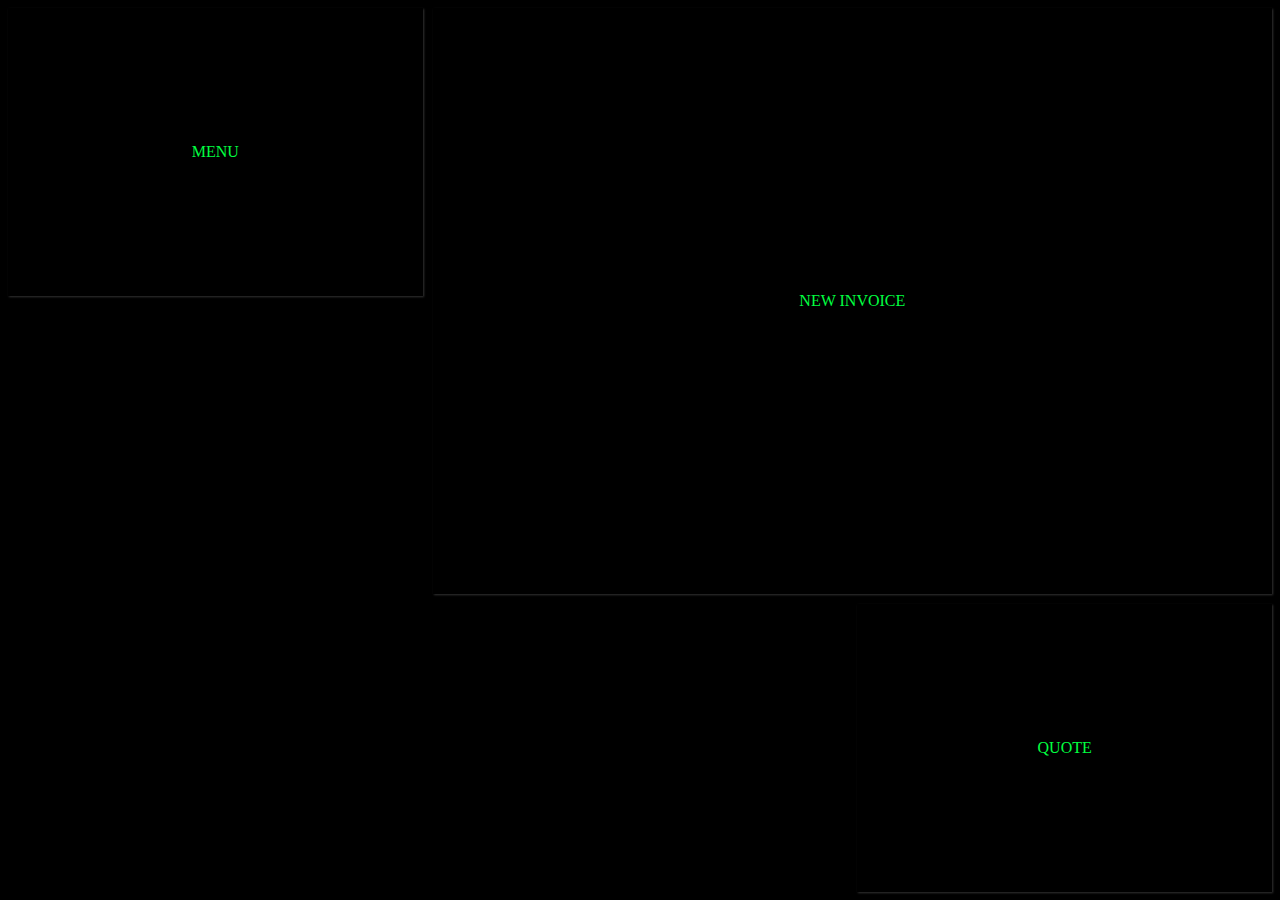
==== index.html @ 23ac1b5d "Rename index.php to index.html" ====
<!DOCTYPE html>
<html lang="en">
<head>
    <script src="script.js"></script>
    <link rel="stylesheet" href="style.css">
    <meta charset="UTF-8">
    <meta name="viewport" content="width=device-width, initial-scale=1.0">
    <meta http-equiv="X-UA-Compatible" content="ie=edge">
    <title>Document</title>
</head>
<body>
    <div class="view">
        <div class="grid-item info">
            MENU
        </div>
        <div class="grid-item main">
            NEW INVOICE
        </div>
        <div class="grid-item sub-main">
            QUOTE
        </div>
    </div>
</body>
</html>
---- style.css ----
@import "css_modules/reset.css";


body {
    background: black;
    color: #00FF41;
    width: 100vw;
    height: 100vh;
    padding: 0.5rem;
}

.view {
    width: 100%;
    height: 100%;
    display: grid;
    grid-template: 1fr 1fr 1fr / 1fr 1fr 1fr;
    gap: 10px;
}

.grid-item {
    box-shadow: 1px 1px 2px rgba(255, 255, 255, 0.2);
    display: grid;
    justify-content: center;
    align-items: center;
}

/* custom views */

.main {
    order: 1;
    grid-column: 2 / -1;
    grid-row: 1 / 3;
}

.sub-main {
    grid-column: 3 / -1;
}
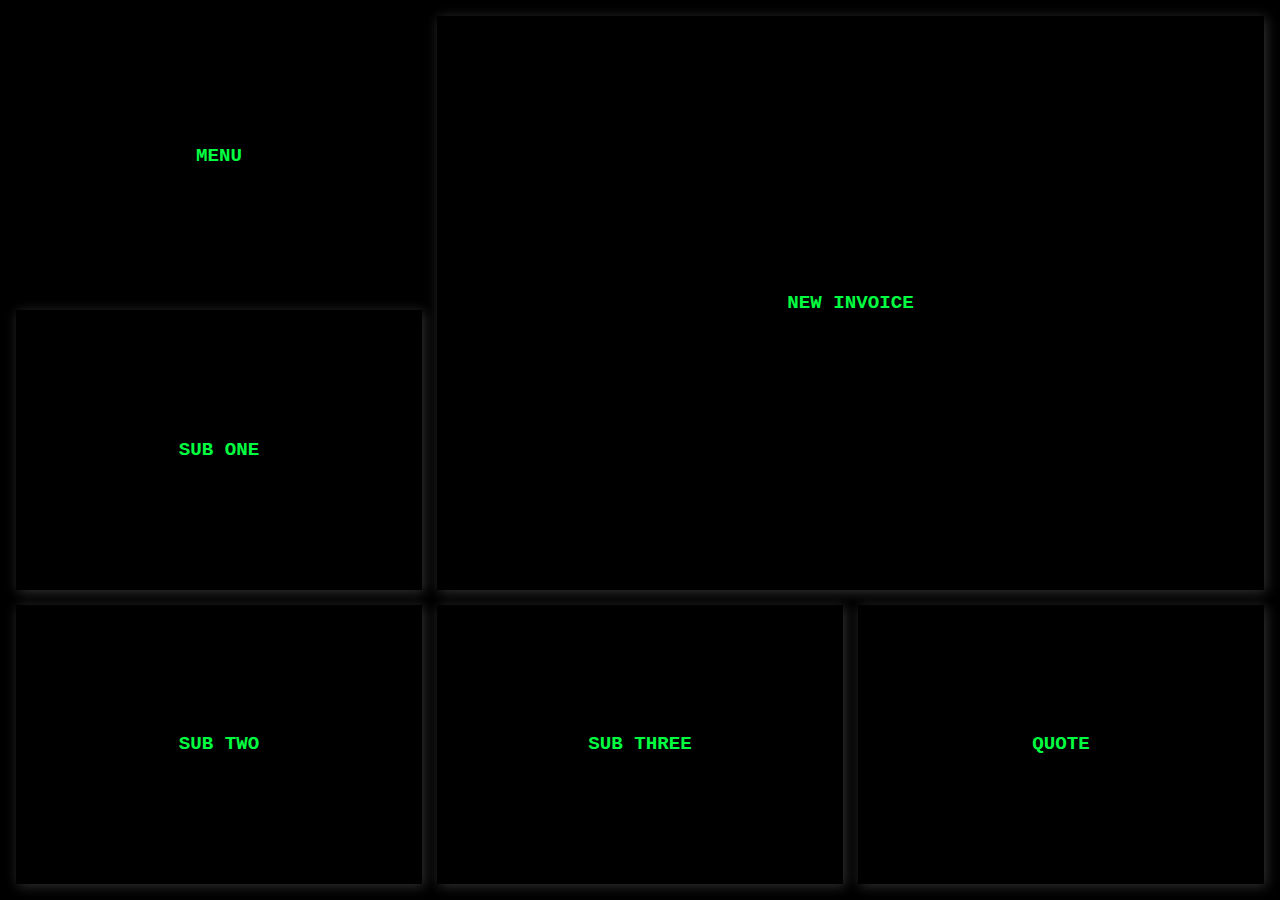
==== commit 047f65fe: "Proper button order" ====
--- a/index.html
+++ b/index.html
@@ -19,6 +19,15 @@
         <div class="grid-item sub-main">
             QUOTE
         </div>
+        <div class="grid-item sub-one">
+            SUB ONE
+        </div>
+        <div class="grid-item sub-two">
+            SUB TWO
+        </div>
+        <div class="grid-item sub-three">
+            SUB THREE
+        </div>
     </div>
 </body>
 </html>
--- a/style.css
+++ b/style.css
@@ -6,7 +6,10 @@
     color: #00FF41;
     width: 100vw;
     height: 100vh;
-    padding: 0.5rem;
+    padding: 1rem;
+    font-family: 'Courier New', Courier, monospace;
+    font-size: 1.2rem;
+    font-weight: bolder;
 }
 
 .view {
@@ -14,11 +17,11 @@
     height: 100%;
     display: grid;
     grid-template: 1fr 1fr 1fr / 1fr 1fr 1fr;
-    gap: 10px;
+    gap: 15px;
 }
 
 .grid-item {
-    box-shadow: 1px 1px 2px rgba(255, 255, 255, 0.2);
+    box-shadow: 2px 2px 12px rgba(255, 255, 255, 0.2);
     display: grid;
     justify-content: center;
     align-items: center;
@@ -34,4 +37,23 @@
 
 .sub-main {
     grid-column: 3 / -1;
+}
+
+.info {
+    box-shadow: none;
+}
+
+.sub-one {
+    grid-column: 1 / 2;
+    grid-row: 2 / 3;
+}
+
+.sub-two {
+    grid-column: 1 / 2;
+    grid-row: 3 / 4;
+}
+
+.sub-three {
+    grid-column: 2 / 3;
+    grid-row: 3 / 4;
 }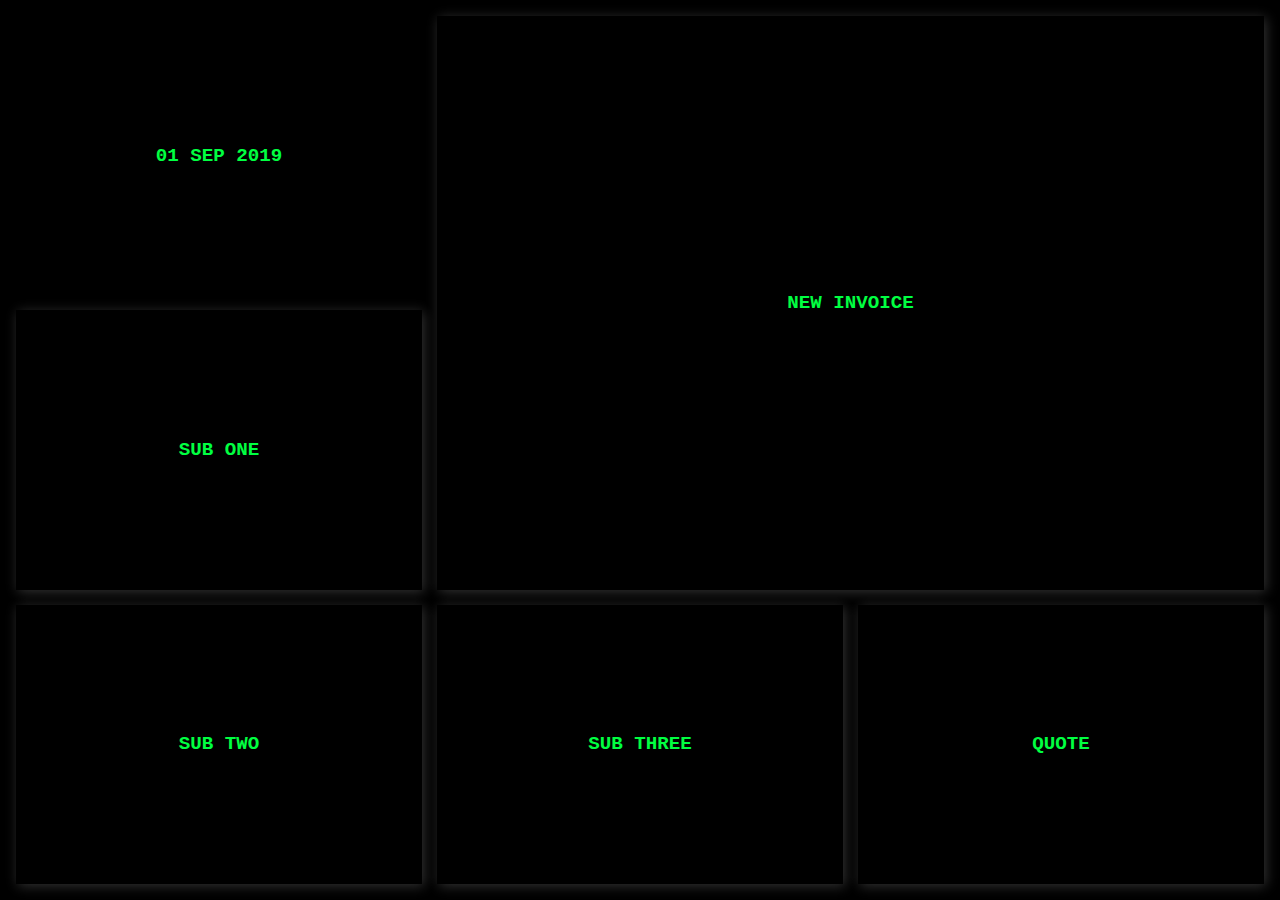
==== commit 5d36a666: "Start functionality" ====
--- a/index.html
+++ b/index.html
@@ -1,7 +1,7 @@
 <!DOCTYPE html>
 <html lang="en">
 <head>
-    <script src="script.js"></script>
+    
     <link rel="stylesheet" href="style.css">
     <meta charset="UTF-8">
     <meta name="viewport" content="width=device-width, initial-scale=1.0">
@@ -9,25 +9,9 @@
     <title>Document</title>
 </head>
 <body>
-    <div class="view">
-        <div class="grid-item info">
-            MENU
-        </div>
-        <div class="grid-item main">
-            NEW INVOICE
-        </div>
-        <div class="grid-item sub-main">
-            QUOTE
-        </div>
-        <div class="grid-item sub-one">
-            SUB ONE
-        </div>
-        <div class="grid-item sub-two">
-            SUB TWO
-        </div>
-        <div class="grid-item sub-three">
-            SUB THREE
-        </div>
+    <div class="view" id="view">
+        FIRST LOAD
     </div>
+    <script src="script.js"></script>
 </body>
 </html>
--- a/style.css
+++ b/style.css
@@ -27,6 +27,10 @@
     align-items: center;
 }
 
+.grid-item:active {
+    box-shadow: none;
+}
+
 /* custom views */
 
 .main {
@@ -41,6 +45,7 @@
 
 .info {
     box-shadow: none;
+    text-align: center;
 }
 
 .sub-one {
